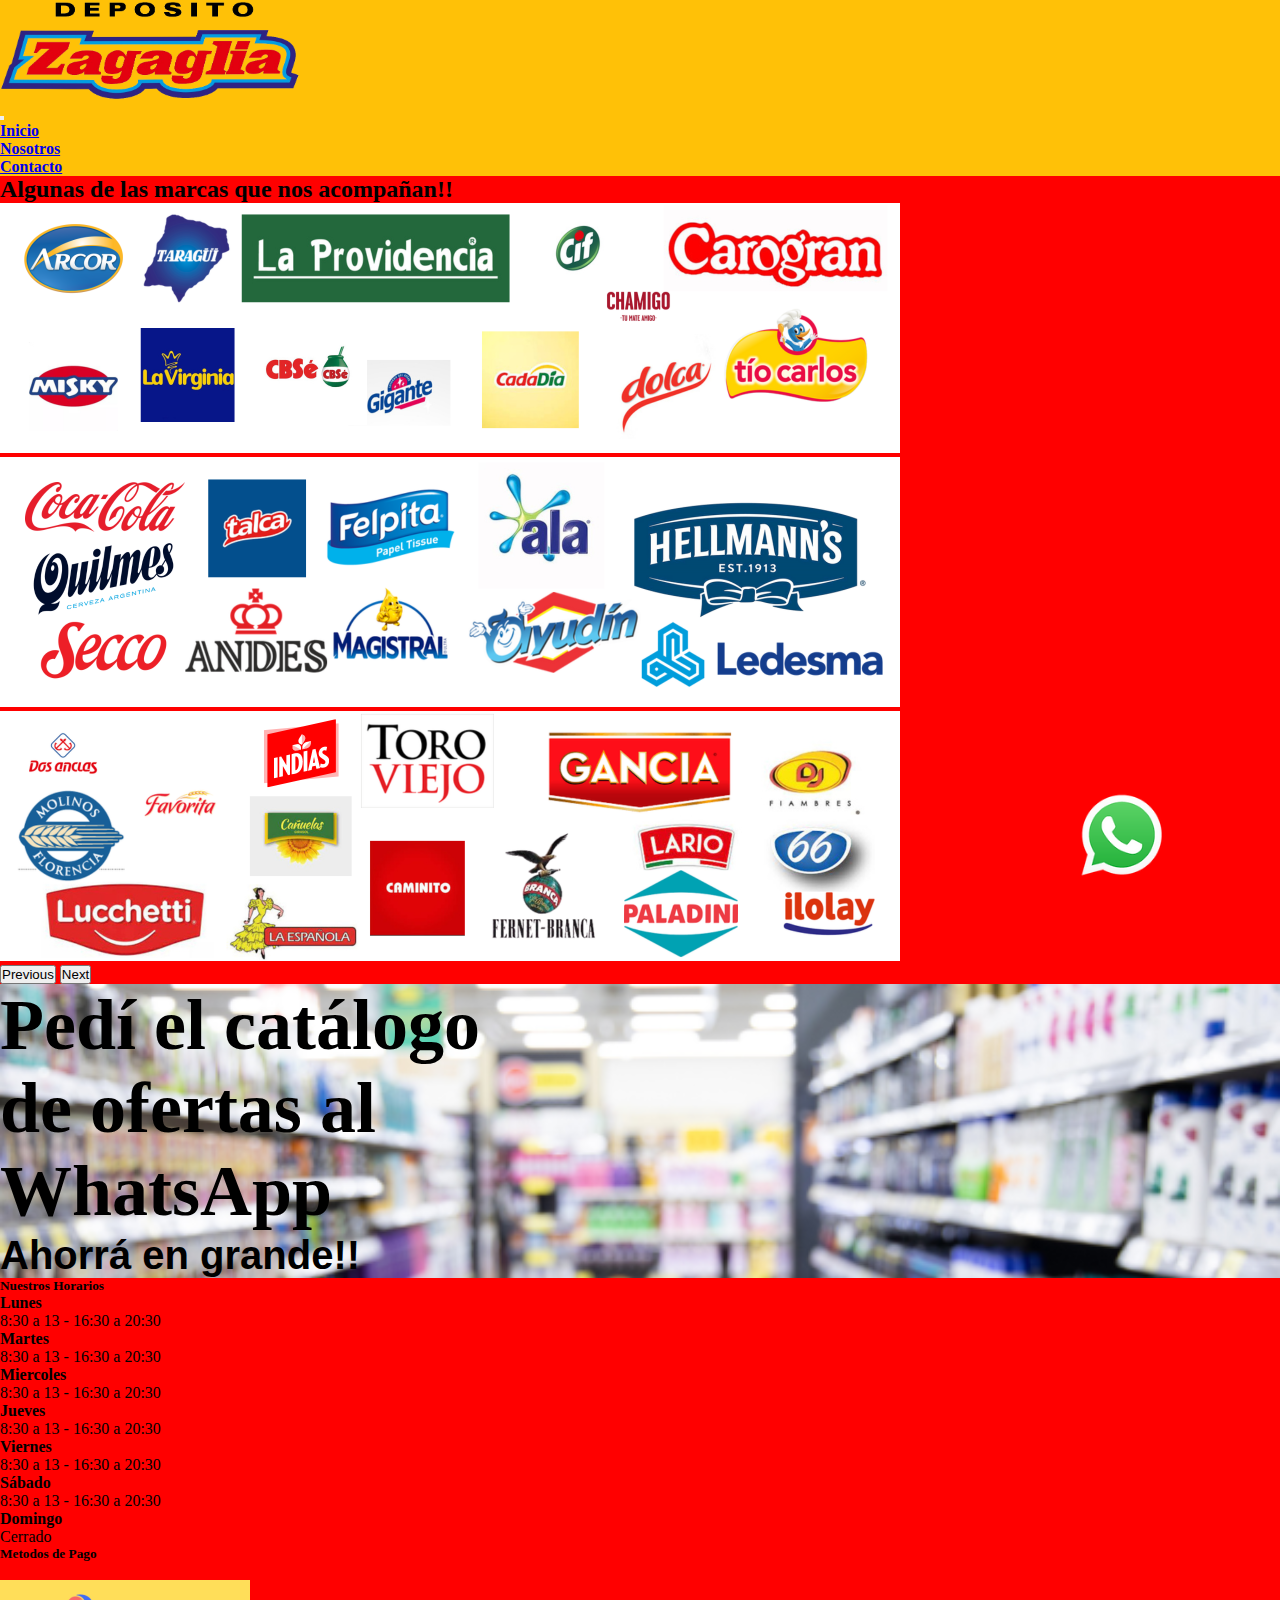
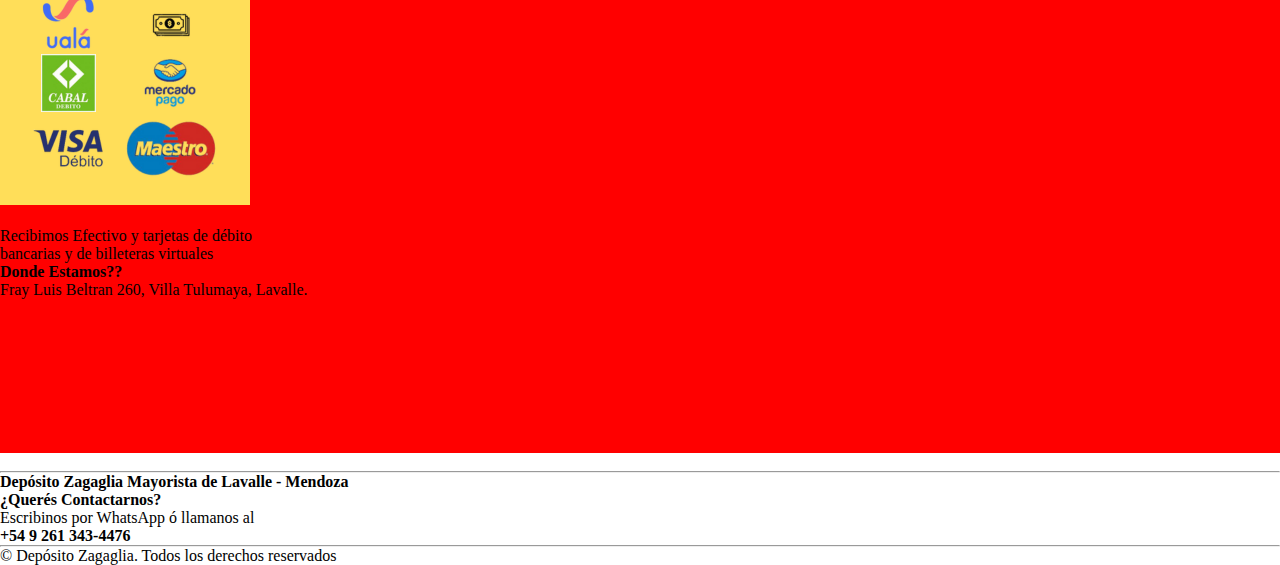
==== index.html @ 10fbcd2b "desarrollo de formulario" ====
<!DOCTYPE html>
<html lang="en">
<head>
  <meta charset="UTF-8">
  <meta name="viewport" content="width=device-width, initial-scale=1.0">
  <link rel="stylesheet" href="estilo.css">
  <title>Depósito Zagaglia</title>
  <link rel="shortcut icon" href="img/favicon.ico"> 
  <link href="https://cdn.jsdelivr.net/npm/bootstrap@5.2.3/dist/css/bootstrap.min.css" rel="stylesheet" integrity="sha384-rbsA2VBKQhggwzxH7pPCaAqO46MgnOM80zW1RWuH61DGLwZJEdK2Kadq2F9CUG65" crossorigin="anonymous">
</head>
<body>
  <div id="cabecera" class="container-fluid sticky-top pb-4 pt-4">
    <div class="row">
        <div class="col-6">
          <img class="logo" src="img/logoremo.png" alt="">
        </div>
        <div class="col-6 nav justify-content-center">
            <nav class="navbar navbar-expand-lg">
                <div class="container-fluid">
                  <button class="navbar-toggler" type="button" data-bs-toggle="collapse" data-bs-target="#navbarSupportedContent" aria-controls="navbarSupportedContent" aria-expanded="false" aria-label="Toggle navigation">
                    <span class="navbar-toggler-icon"></span>
                  </button>
                  <div class="collapse navbar-collapse" id="navbarSupportedContent">
                    <ul class="navbar-nav me-auto mb-2 mb-lg-0">
                      <li class="nav-item">
                        <a class="nav-link active" aria-current="page" href="index.html"><strong>Inicio</strong></a>
                      </li> 
                      <li class="nav-item">
                        <a class="nav-link active" aria-current="page" href="nosotros.html"><strong>Nosotros</strong></a>
                      </li>
                      <li class="nav-item">
                        <a class="nav-link active" aria-current="page" href="contacto.html"><strong>Contacto</strong></a>
                      </li>
                    </ul>                        
                  </div>
                </div>
            </nav>
        </div>
    </div>
  </div>
  <div>
    <div class="container-fluid">
      <div id="separador" class="row text-center text-light">
        <h2>Algunas de las marcas que nos acompañan!!</h2>
      </div>
    </div>
  </div>
  <div id="carrusel" class="container-fluid">
    <div class="row justify-content-center pb-4">
      <div class="col-12">
        <div id="carouselExampleControls" class="carousel slide" data-bs-ride="carousel">
          <div class="carousel-inner">
            <div class="carousel-item active">
              <img src="img/carru4.png" class="d-block w-100" alt="...">
            </div>
            <div class="carousel-item">
              <img src="img/carru5.png" class="d-block w-100" alt="...">
            </div>
            <div class="carousel-item">
              <img src="img/carru6.png" class="d-block w-100" alt="...">
            </div>
          </div>
          <button class="carousel-control-prev" type="button" data-bs-target="#carouselExampleControls" data-bs-slide="prev">
            <span class="carousel-control-prev-icon bg-warning" aria-hidden="true"></span>
            <span class="visually-hidden">Previous</span>
          </button>
          <button class="carousel-control-next" type="button" data-bs-target="#carouselExampleControls" data-bs-slide="next">
            <span class="carousel-control-next-icon bg-warning" aria-hidden="true"></span>
            <span class="visually-hidden">Next</span>
          </button>
        </div>
      </div>
    </div>
  </div>
  <div class="container-fluid">
      <div class="row">
        <div id="fondo" class="col bg-danger">
          <div class="f1">
            <h1>Pedí el catálogo <br> de ofertas al <br> WhatsApp</h1>
          </div>
          <div class="f2">
            <h2> Ahorrá en grande!! </h2>
          </div>              
        </div>
      </div>
  </div>
  <div id="card" class="container-fluid">
    <div class="row justify-content-evenly pb-3 pt-3">
      <div class="card text-center bg-warning col-3" style="width: 18rem;">
        <div class="card-body border border-light">
          <h5 class="card-title">Nuestros Horarios</h5>
          <p class="card-text"><strong>Lunes</strong> <br> 8:30 a 13 - 16:30 a 20:30 <br><strong>Martes</strong> <br> 8:30 a 13 - 16:30 a 20:30 <br><strong>Miercoles</strong> <br> 8:30 a 13 - 16:30 a 20:30 <br><strong>Jueves</strong> <br> 8:30 a 13 - 16:30 a 20:30 <br> <strong>Viernes</strong> <br> 8:30 a 13 - 16:30 a 20:30 <br><strong>Sábado</strong> <br> 8:30 a 13 - 16:30 a 20:30 <br><strong>Domingo</strong> <br> Cerrado</p>
        </div>
      </div>
      <div class="card text-center bg-warning col-3" style="width: 18rem;">
        <div class="card-body border border-light">
          <h5 class="card-title">Metodos de Pago</h5><br>
          <img src="img/pagos.png" class="card-img rounded"  alt="...">
          <p class="card-text"> <br> Recibimos Efectivo y tarjetas de débito bancarias y de billeteras virtuales</p>
        </div>
      </div>
      <div class="card col-3 bg-warning justify-content-center">
        <h4>Donde Estamos??</h4>
        <p>Fray Luis Beltran 260, Villa Tulumaya, Lavalle.</p>
        <iframe src="https://www.google.com/maps/embed?pb=!1m18!1m12!1m3!1d3356.733791973828!2d-68.60037172532351!3d-32.71970086046055!2m3!1f0!2f0!3f0!3m2!1i1024!2i768!4f13.1!3m3!1m2!1s0x967e19417222942b%3A0xfc73b40ea93c7a8e!2sDeposito%20Zagaglia!5e0!3m2!1ses!2sar!4v1707188749390!5m2!1ses!2sar" style="border:0; border-radius:15%" allowfullscreen="" loading="lazy" referrerpolicy="no-referrer-when-downgrade"></iframe>
      </div>
    </div>
  </div>
  <div id="whatsapp">
    <a href="https://wa.me/2615434154" target="new"> <img src="img/whatsapp_boton.webp" alt="whatsapp"></a>
  </div>

  <div class="container-fluid">
      <div class="row bg-secondary justify-content-center">
          <div class="col-10 text-light bg-secondary"><br><hr>
              <h4>Depósito Zagaglia Mayorista de Lavalle - Mendoza</h4>
              <p><strong>¿Querés Contactarnos?</strong></p>
              <p>Escribinos por WhatsApp ó llamanos al</p>
              <p><strong>+54 9 261 343-4476</strong></p><hr>
          </div>
      </div>
      <div class="row bg-secondary text-center">
        <p>© Depósito Zagaglia. Todos los derechos reservados</p>
      </div>
  </div>
  <div class="container"></div>
  <script src="https://cdn.jsdelivr.net/npm/@popperjs/core@2.11.6/dist/umd/popper.min.js" integrity="sha384-oBqDVmMz9ATKxIep9tiCxS/Z9fNfEXiDAYTujMAeBAsjFuCZSmKbSSUnQlmh/jp3" crossorigin="anonymous"></script>
  <script src="https://cdn.jsdelivr.net/npm/bootstrap@5.2.3/dist/js/bootstrap.min.js" integrity="sha384-cuYeSxntonz0PPNlHhBs68uyIAVpIIOZZ5JqeqvYYIcEL727kskC66kF92t6Xl2V" crossorigin="anonymous"></script>
</body>
</html>
---- estilo.css ----
* {
    padding: 0px;
    margin: 0px;
}

#cabecera {
    background-color: #ffc107;
}

#carrusel, #card, #bodyContacto {
    background-color: red;
}

.logo {
    width: 300px;
    height: 100px;
}


.navbar ul li a:hover{
    text-decoration: underline;
    opacity: 75%;
}

#separador {
    background-color: red;
}

#fondo{
    background-image: url(img/fondo.png);
    background-size: cover;
    background-blend-mode: lighten;
}

#fondo h1{
    font-size: 72px;
    font-family:Cambria, Cochin, Georgia, Times, 'Times New Roman', serif;
    color: black;
}

#fondo h2{
    font-size: 40px;
    font-family:'Gill Sans', 'Gill Sans MT', Calibri, 'Trebuchet MS', sans-serif;
    color: black;
}

/*boton whatspp */
#whatsapp {
    position: fixed;
    height: 80px;
    width: 80px;
    bottom: 35px;
    right: 10%;
}

#whatsapp img {
    height: 100px;
    width: 100px;
}

#nosotrosBody {
    padding-top: 25px;
}
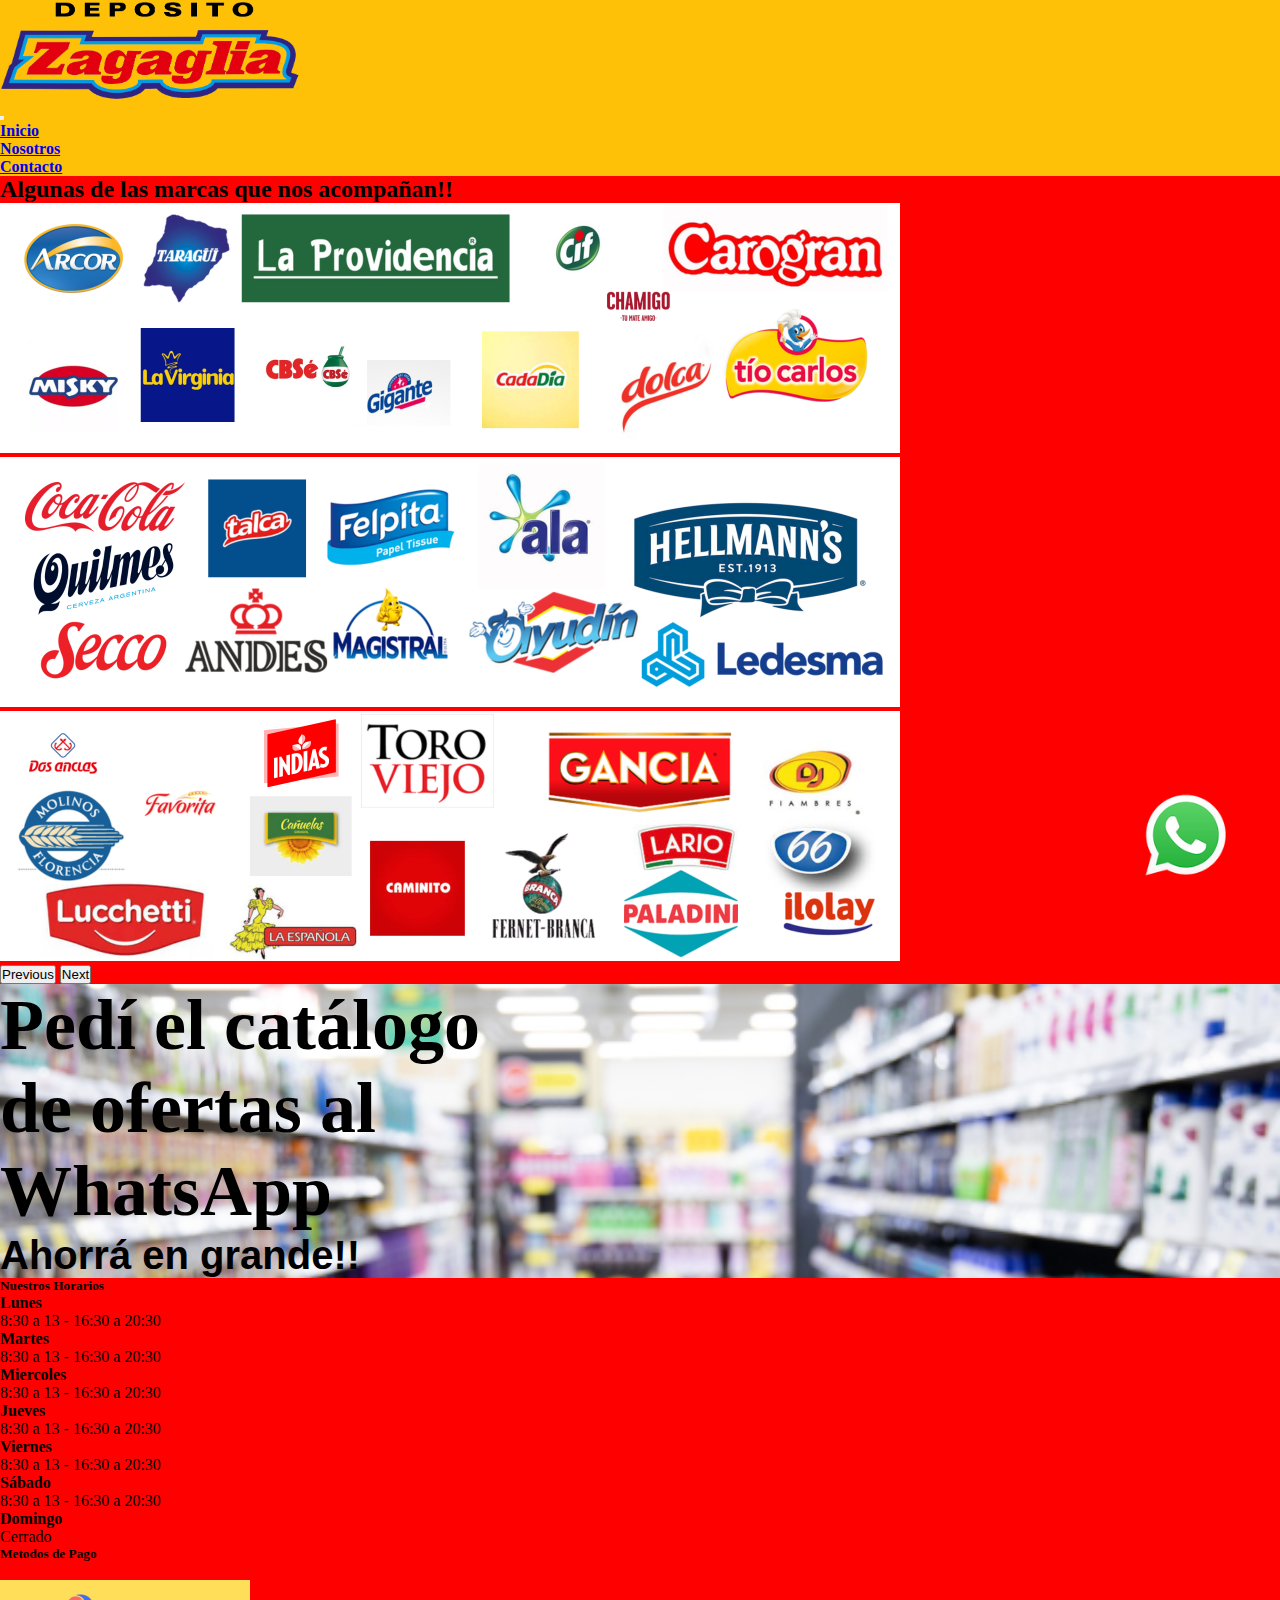
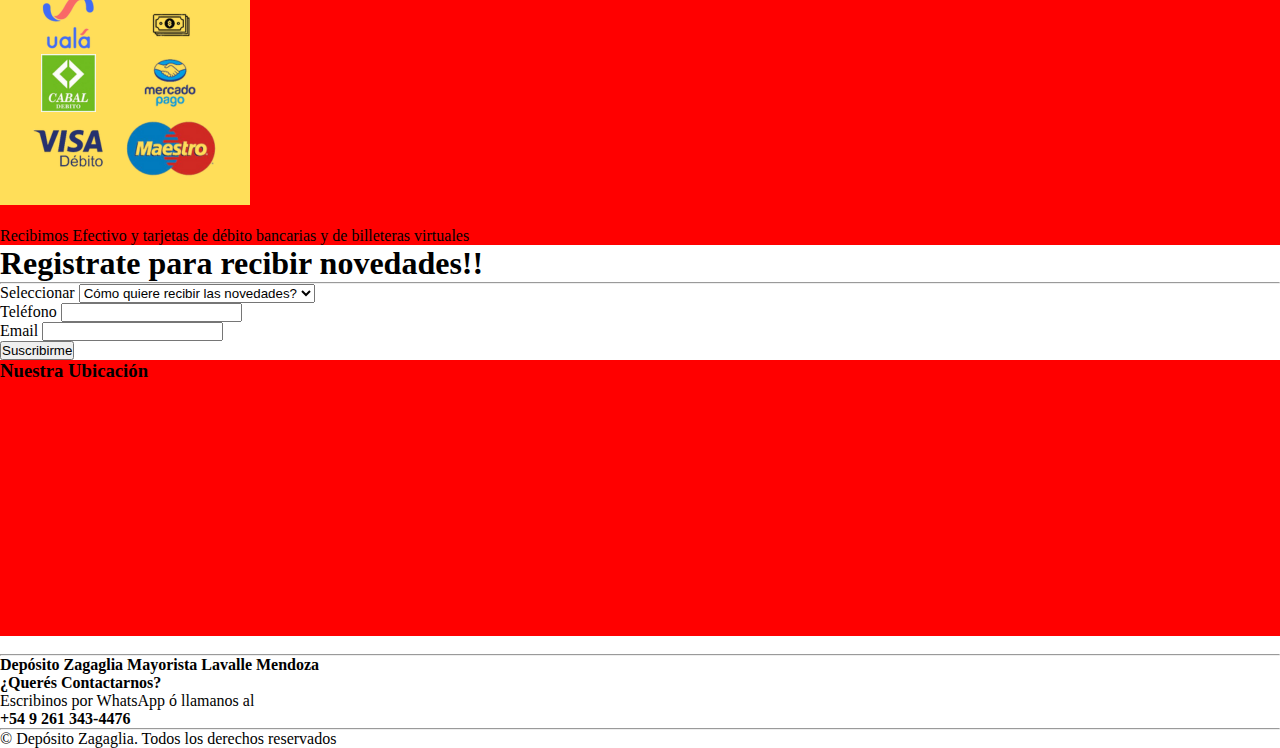
==== commit ec6ad680: "trabajamos en responsive y detalles de estilo" ====
--- a/index.html
+++ b/index.html
@@ -11,11 +11,11 @@
 <body>
   <div id="cabecera" class="container-fluid sticky-top pb-4 pt-4">
     <div class="row">
-        <div class="col-6">
+        <div class="col-8 col-sm-6">
           <img class="logo" src="img/logoremo.png" alt="">
         </div>
-        <div class="col-6 nav justify-content-center">
-            <nav class="navbar navbar-expand-lg">
+        <div class="col-4 col-sm-6 nav justify-content-end">
+            <nav class="navbar navbar-expand-sm">
                 <div class="container-fluid">
                   <button class="navbar-toggler" type="button" data-bs-toggle="collapse" data-bs-target="#navbarSupportedContent" aria-controls="navbarSupportedContent" aria-expanded="false" aria-label="Toggle navigation">
                     <span class="navbar-toggler-icon"></span>
@@ -86,24 +86,51 @@
   </div>
   <div id="card" class="container-fluid">
     <div class="row justify-content-evenly pb-3 pt-3">
-      <div class="card text-center bg-warning col-3" style="width: 18rem;">
+      <div class="card text-center bg-warning col-8" style="width: 30rem;">
         <div class="card-body border border-light">
           <h5 class="card-title">Nuestros Horarios</h5>
           <p class="card-text"><strong>Lunes</strong> <br> 8:30 a 13 - 16:30 a 20:30 <br><strong>Martes</strong> <br> 8:30 a 13 - 16:30 a 20:30 <br><strong>Miercoles</strong> <br> 8:30 a 13 - 16:30 a 20:30 <br><strong>Jueves</strong> <br> 8:30 a 13 - 16:30 a 20:30 <br> <strong>Viernes</strong> <br> 8:30 a 13 - 16:30 a 20:30 <br><strong>Sábado</strong> <br> 8:30 a 13 - 16:30 a 20:30 <br><strong>Domingo</strong> <br> Cerrado</p>
         </div>
       </div>
-      <div class="card text-center bg-warning col-3" style="width: 18rem;">
+      <div class="card text-center bg-warning col-8" style="width: 30rem;">
         <div class="card-body border border-light">
           <h5 class="card-title">Metodos de Pago</h5><br>
           <img src="img/pagos.png" class="card-img rounded"  alt="...">
           <p class="card-text"> <br> Recibimos Efectivo y tarjetas de débito bancarias y de billeteras virtuales</p>
         </div>
       </div>
-      <div class="card col-3 bg-warning justify-content-center">
-        <h4>Donde Estamos??</h4>
-        <p>Fray Luis Beltran 260, Villa Tulumaya, Lavalle.</p>
-        <iframe src="https://www.google.com/maps/embed?pb=!1m18!1m12!1m3!1d3356.733791973828!2d-68.60037172532351!3d-32.71970086046055!2m3!1f0!2f0!3f0!3m2!1i1024!2i768!4f13.1!3m3!1m2!1s0x967e19417222942b%3A0xfc73b40ea93c7a8e!2sDeposito%20Zagaglia!5e0!3m2!1ses!2sar!4v1707188749390!5m2!1ses!2sar" style="border:0; border-radius:15%" allowfullscreen="" loading="lazy" referrerpolicy="no-referrer-when-downgrade"></iframe>
-      </div>
+    </div>
+  </div>
+  <div class="container-fluid">
+    <div class="row text-center bg-warning text-light">
+      <h1>Registrate para recibir novedades!!</h1><hr>
+    </div>
+    <form action="" class="row bg-warning text-center text-light justify-content-center pt-3">
+        <div class="col-12 mb-3">
+            <label for="metodo" class="form-label">Seleccionar</label>
+            <select id="metodo" class="form-select" aria-label="Default select example">
+                <option selected>Cómo quiere recibir las novedades?</option>
+                <option value="1">Whasapp</option>
+                <option value="2">E-mail</option>
+            </select>
+        </div>
+        <div class="col-6 mb-3">
+          <label for="telefono" class="form-label">Teléfono</label>
+          <input type="text" class="form-control" id="telefono" aria-describedby="emailHelp">
+        </div>
+        <div class="col-6 mb-3">
+            <label for="Email" class="form-label">Email</label>
+            <input type="email" class="form-control" id="Email" aria-describedby="emailHelp">
+        </div>
+        <div class="col-4 pt-4 mt-2 mb-3">
+            <button type="submit" class="btn btn-dark text-light">Suscribirme</button>
+        </div>
+    </form>    
+  </div>
+  <div id="maps" class="container-fluid">
+    <div class="row text-light pt-3 pb-5 text-center">
+      <h3 class="pb-3">Nuestra Ubicación</h3>
+      <iframe src="https://www.google.com/maps/embed?pb=!1m18!1m12!1m3!1d3356.733791973828!2d-68.60037172532351!3d-32.71970086046055!2m3!1f0!2f0!3f0!3m2!1i1024!2i768!4f13.1!3m3!1m2!1s0x967e19417222942b%3A0xfc73b40ea93c7a8e!2sDeposito%20Zagaglia!5e0!3m2!1ses!2sar!4v1709081737019!5m2!1ses!2sar" width="600" height="250" style="border:0;" allowfullscreen="" loading="lazy" referrerpolicy="no-referrer-when-downgrade"></iframe>
     </div>
   </div>
   <div id="whatsapp">
@@ -112,8 +139,8 @@
 
   <div class="container-fluid">
       <div class="row bg-secondary justify-content-center">
-          <div class="col-10 text-light bg-secondary"><br><hr>
-              <h4>Depósito Zagaglia Mayorista de Lavalle - Mendoza</h4>
+          <div class="col-8 col-sm-12 text-light bg-secondary"><br><hr>
+              <h4>Depósito Zagaglia Mayorista Lavalle  Mendoza</h4>
               <p><strong>¿Querés Contactarnos?</strong></p>
               <p>Escribinos por WhatsApp ó llamanos al</p>
               <p><strong>+54 9 261 343-4476</strong></p><hr>
--- a/estilo.css
+++ b/estilo.css
@@ -7,7 +7,7 @@
     background-color: #ffc107;
 }
 
-#carrusel, #card, #bodyContacto {
+#carrusel, #card, #maps, #bodyContacto {
     background-color: red;
 }
 
@@ -50,7 +50,7 @@
     height: 80px;
     width: 80px;
     bottom: 35px;
-    right: 10%;
+    right: 5%;
 }
 
 #whatsapp img {
@@ -62,3 +62,19 @@
     padding-top: 25px;
 }
 
+@media all and (max-width: 576px){
+
+    #whatsapp {
+        position: fixed;
+        height: 80px;
+        width: 80px;
+        bottom: 35px;
+        right: 3%;
+    }
+    
+    #whatsapp img {
+        height: 80px;
+        width: 80px;
+    }
+
+}
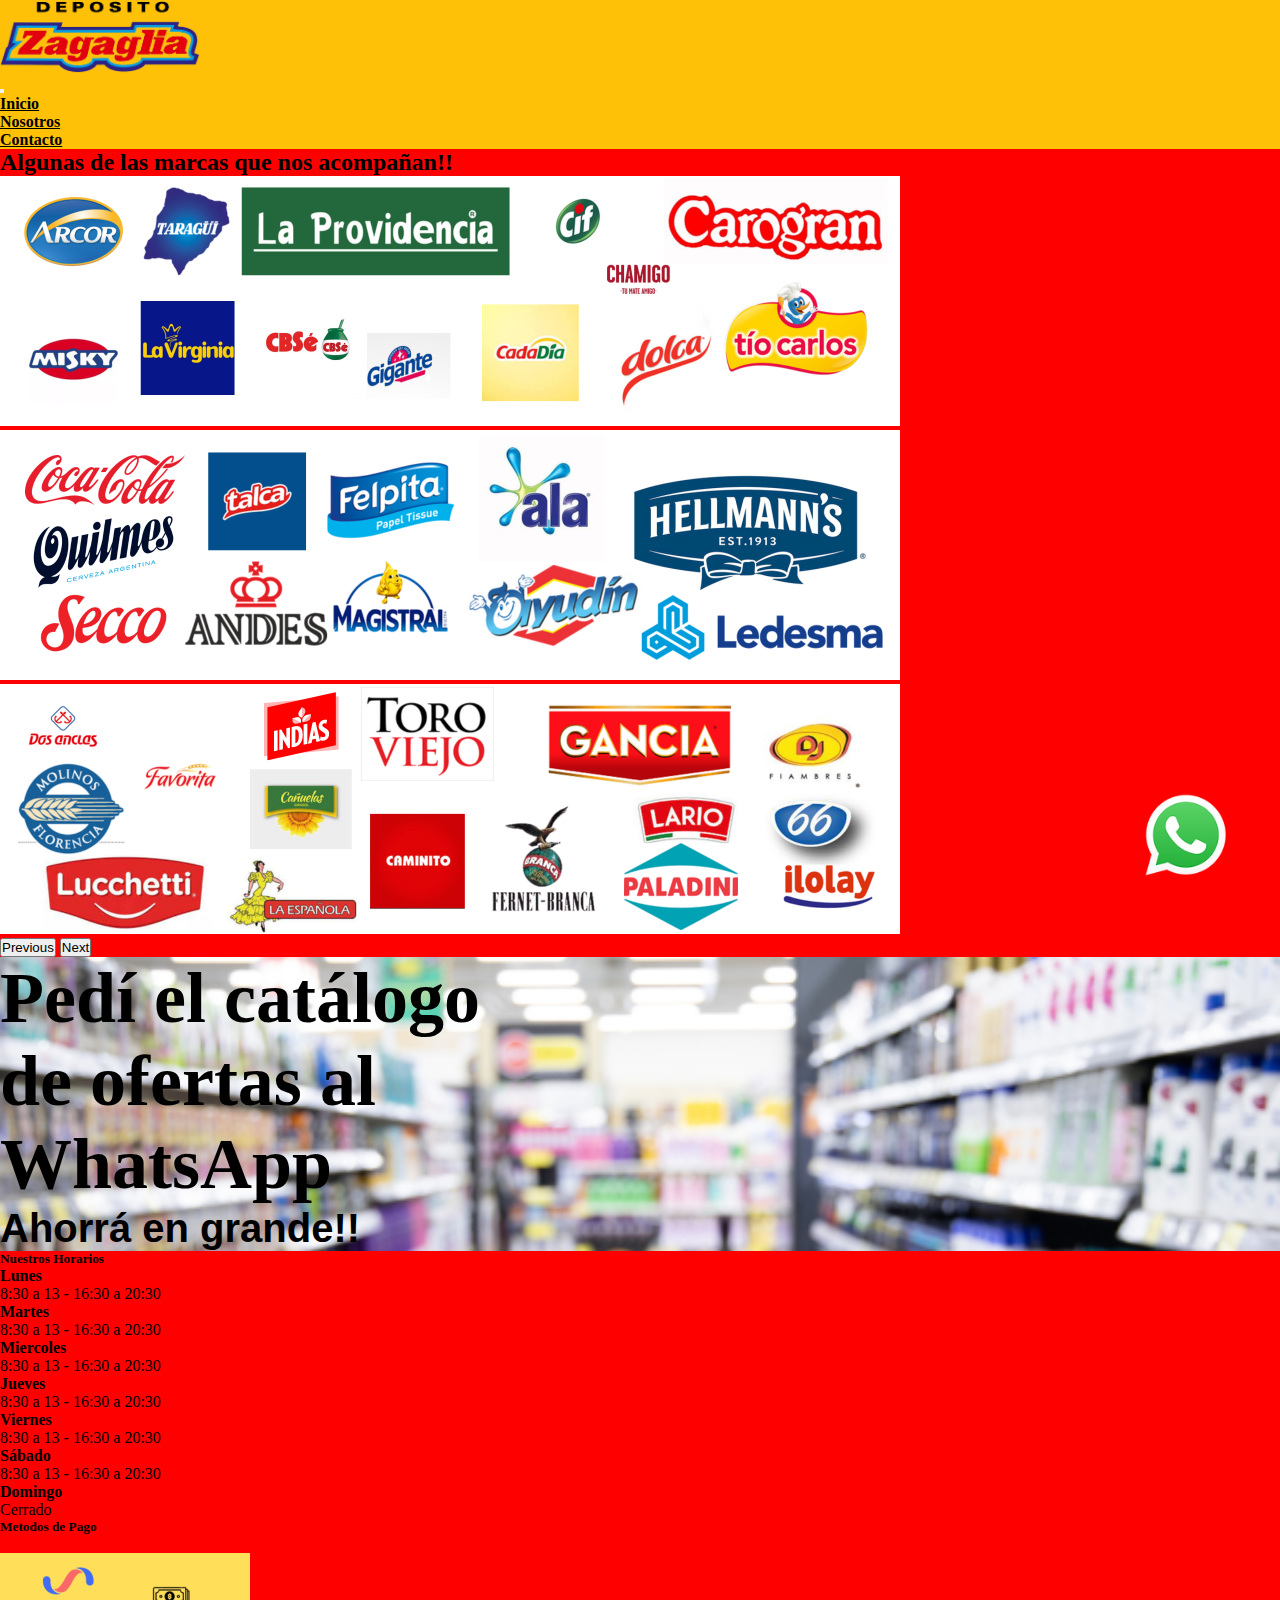
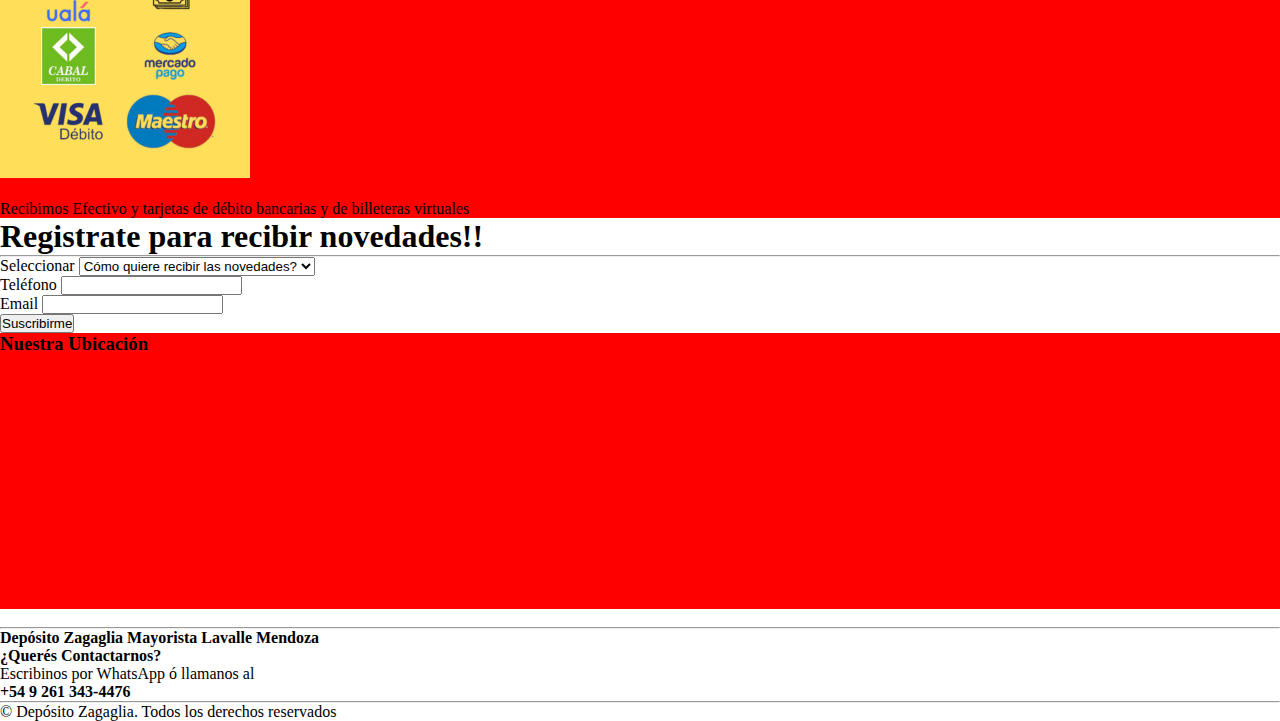
==== commit 0ded586a: "corrección de responsive" ====
--- a/index.html
+++ b/index.html
@@ -10,33 +10,31 @@
 </head>
 <body>
   <div id="cabecera" class="container-fluid sticky-top pb-4 pt-4">
-    <div class="row">
-        <div class="col-8 col-sm-6">
-          <img class="logo" src="img/logoremo.png" alt="">
+    <nav class="navbar navbar-expand-sm">
+        <div class="container-fluid bg-warning"> 
+          <img class="logo" src="img/logoremo.png" alt="logo deposito zagaglia">
+          <div class="row">
+            <div class="col">  
+              <button class="navbar-toggler" type="button" data-bs-toggle="collapse" data-bs-target="#navbarSupportedContent" aria-controls="navbarSupportedContent" aria-expanded="false" aria-label="Toggle navigation">
+                  <span class="navbar-toggler-icon"></span>
+              </button>
+              <div class="collapse navbar-collapse" id="navbarSupportedContent">
+                  <ul class="navbar-nav me-auto mb-2 mb-lg-0">
+                  <li class="nav-item">
+                      <a class="nav-link" aria-current="page" href="index.html">Inicio</a>
+                  </li>
+                  <li class="nav-item">
+                      <a class="nav-link" href="nosotros.html">Nosotros</a>
+                  </li>
+                  <li class="nav-item">
+                      <a class="nav-link" href="contacto.html">Contacto</a>
+                  </li>
+                  </ul>
+              </div>
+            </div>  
+          </div>     
         </div>
-        <div class="col-4 col-sm-6 nav justify-content-end">
-            <nav class="navbar navbar-expand-sm">
-                <div class="container-fluid">
-                  <button class="navbar-toggler" type="button" data-bs-toggle="collapse" data-bs-target="#navbarSupportedContent" aria-controls="navbarSupportedContent" aria-expanded="false" aria-label="Toggle navigation">
-                    <span class="navbar-toggler-icon"></span>
-                  </button>
-                  <div class="collapse navbar-collapse" id="navbarSupportedContent">
-                    <ul class="navbar-nav me-auto mb-2 mb-lg-0">
-                      <li class="nav-item">
-                        <a class="nav-link active" aria-current="page" href="index.html"><strong>Inicio</strong></a>
-                      </li> 
-                      <li class="nav-item">
-                        <a class="nav-link active" aria-current="page" href="nosotros.html"><strong>Nosotros</strong></a>
-                      </li>
-                      <li class="nav-item">
-                        <a class="nav-link active" aria-current="page" href="contacto.html"><strong>Contacto</strong></a>
-                      </li>
-                    </ul>                        
-                  </div>
-                </div>
-            </nav>
-        </div>
-    </div>
+    </nav>
   </div>
   <div>
     <div class="container-fluid">
--- a/estilo.css
+++ b/estilo.css
@@ -12,14 +12,19 @@
 }
 
 .logo {
-    width: 300px;
-    height: 100px;
+    width: 200px;
+}
+
+.navbar ul li a{
+    color: black;
+    font-weight: bold;
 }
 
 
 .navbar ul li a:hover{
     text-decoration: underline;
-    opacity: 75%;
+    text-transform: uppercase;
+    text-shadow: 50%    ;
 }
 
 #separador {
